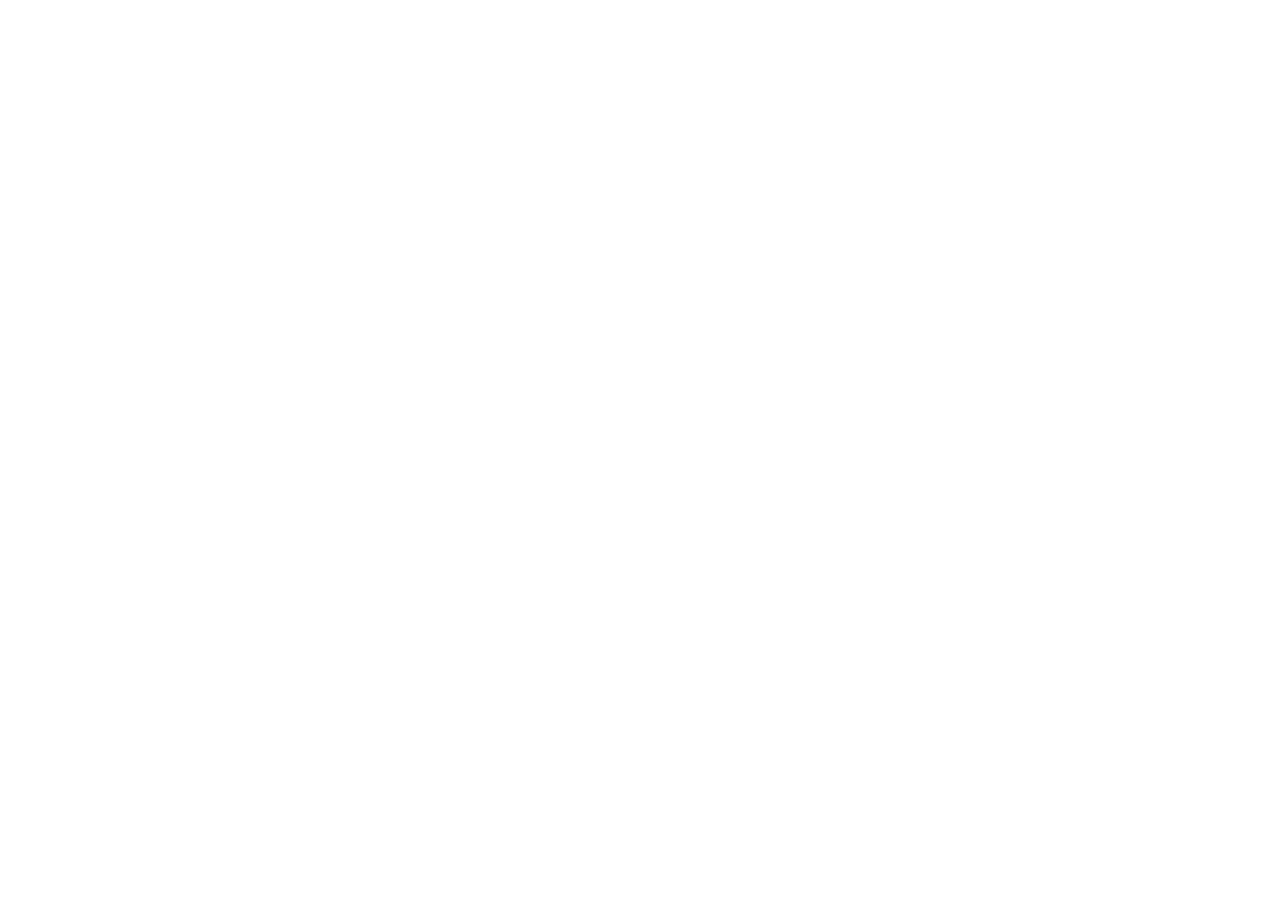
==== index.html @ 3c87e144 "Homework - Basic JavaScript" ====
<!DOCTYPE html>
<html lang="en">

<head>
    <meta charset="UTF-8">
    <meta name="viewport" content="width=device-width, initial-scale=1.0">
    <meta http-equiv="X-UA-Compatible" content="ie=edge">
    <title>Document</title>
</head>

<body>


    <script type="text/javascript" src="tema1js.js"></script>
</body>

</html>
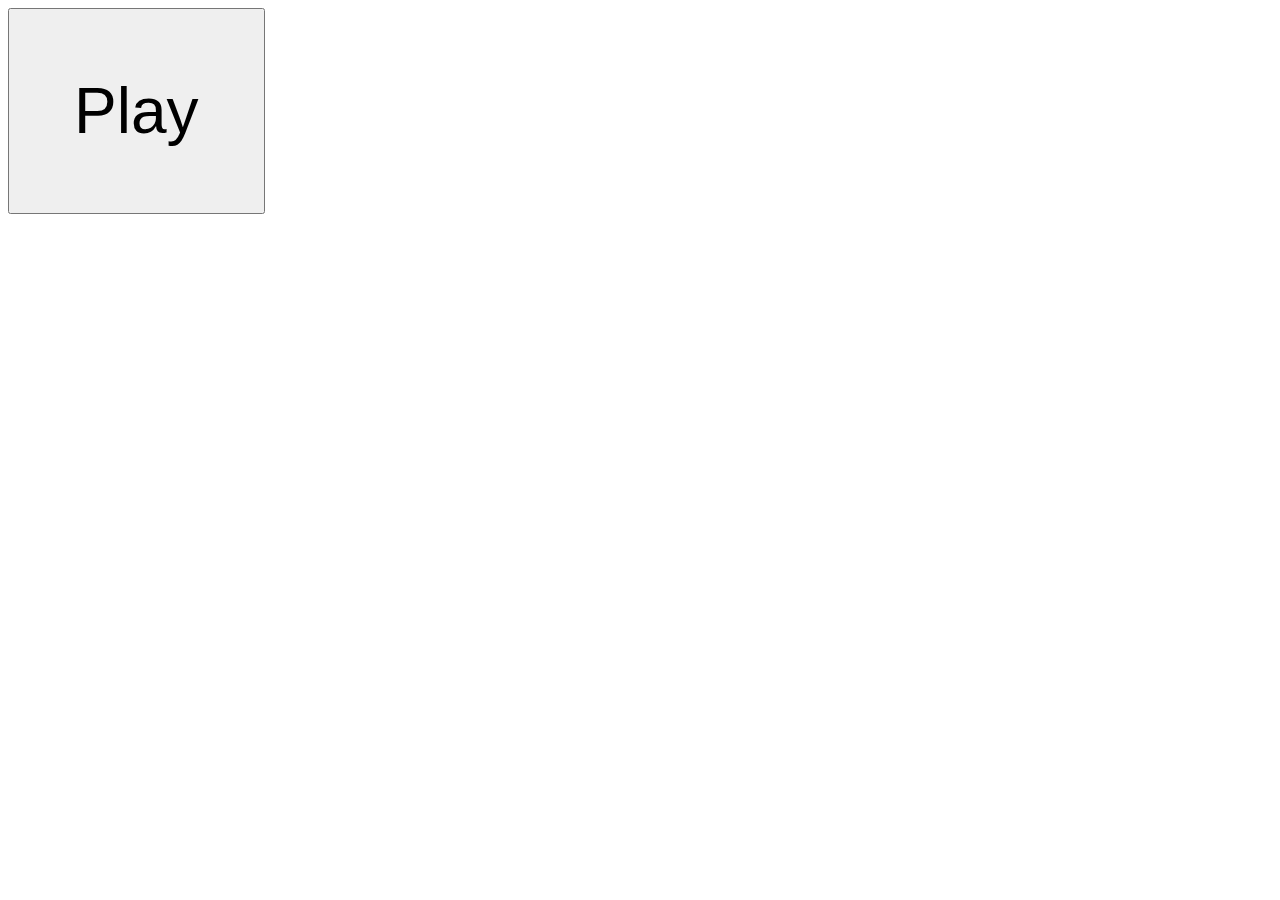
==== commit 07a54afb: "Second javascript homework" ====
--- a/index.html
+++ b/index.html
@@ -5,13 +5,16 @@
     <meta charset="UTF-8">
     <meta name="viewport" content="width=device-width, initial-scale=1.0">
     <meta http-equiv="X-UA-Compatible" content="ie=edge">
-    <title>Document</title>
+    <link rel="stylesheet" href="style.css">
+    <title>Tema 2 JS</title>
 </head>
 
 <body>
+    <button class="butonplay">Play</button>
+    <span data-counter-display> </span>
 
 
-    <script type="text/javascript" src="tema1js.js"></script>
+    <script type="text/javascript" src="tema2js.js"></script>
 </body>
 
 </html>--- a/style.css
+++ b/style.css
@@ -0,0 +1,5 @@
+button {
+    font-size: 4em;
+    padding: 1em;
+}
+
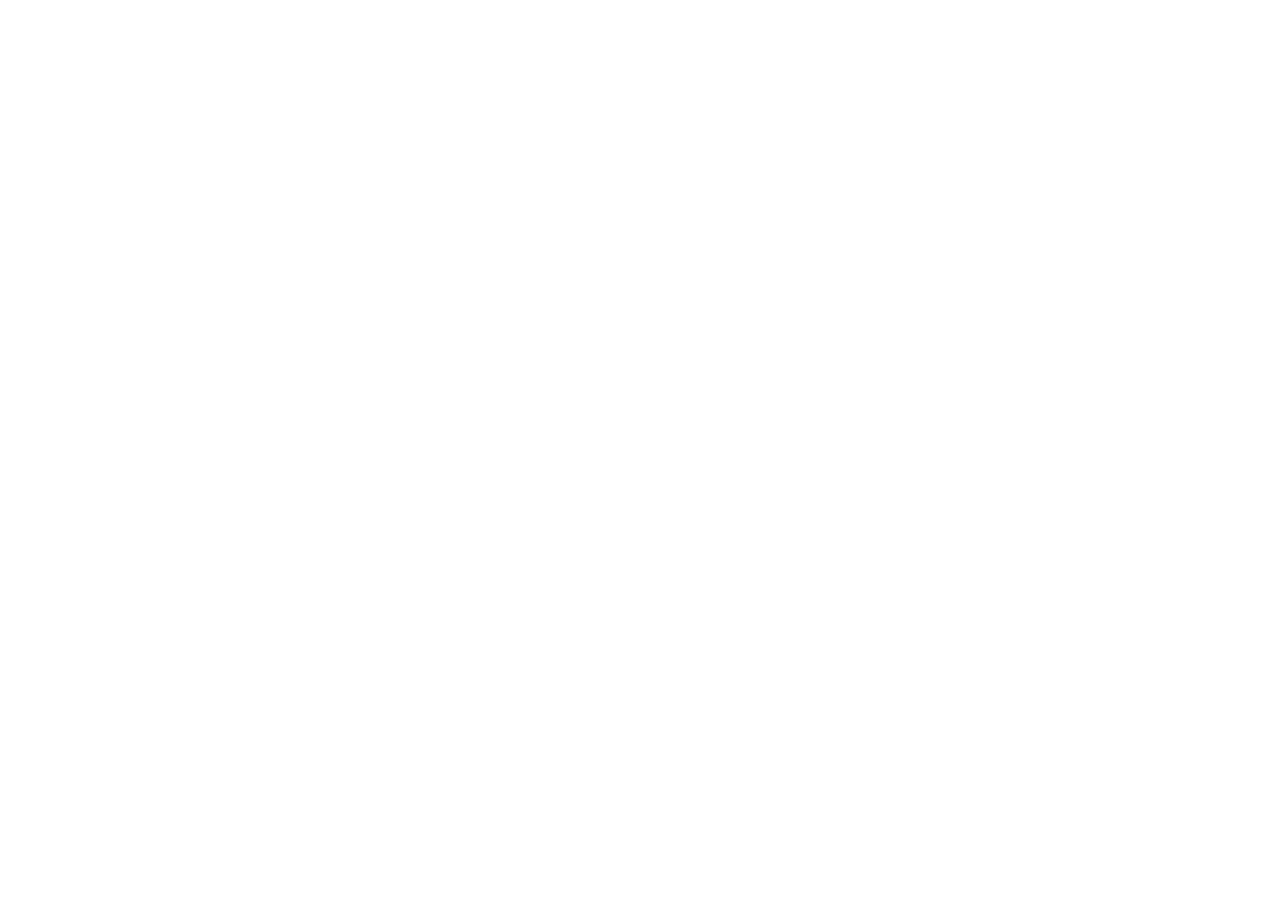
==== commit abe834e6: "Add files via upload" ====
--- a/index.html
+++ b/index.html
@@ -1,20 +1,12 @@
 <!DOCTYPE html>
 <html lang="en">
-
 <head>
     <meta charset="UTF-8">
     <meta name="viewport" content="width=device-width, initial-scale=1.0">
-    <meta http-equiv="X-UA-Compatible" content="ie=edge">
-    <link rel="stylesheet" href="style.css">
-    <title>Tema 2 JS</title>
+    <title>Document</title>
+    <script src="main.js" defer></script>
 </head>
-
 <body>
-    <button class="butonplay">Play</button>
-    <span data-counter-display> </span>
-
-
-    <script type="text/javascript" src="tema2js.js"></script>
+    
 </body>
-
 </html>